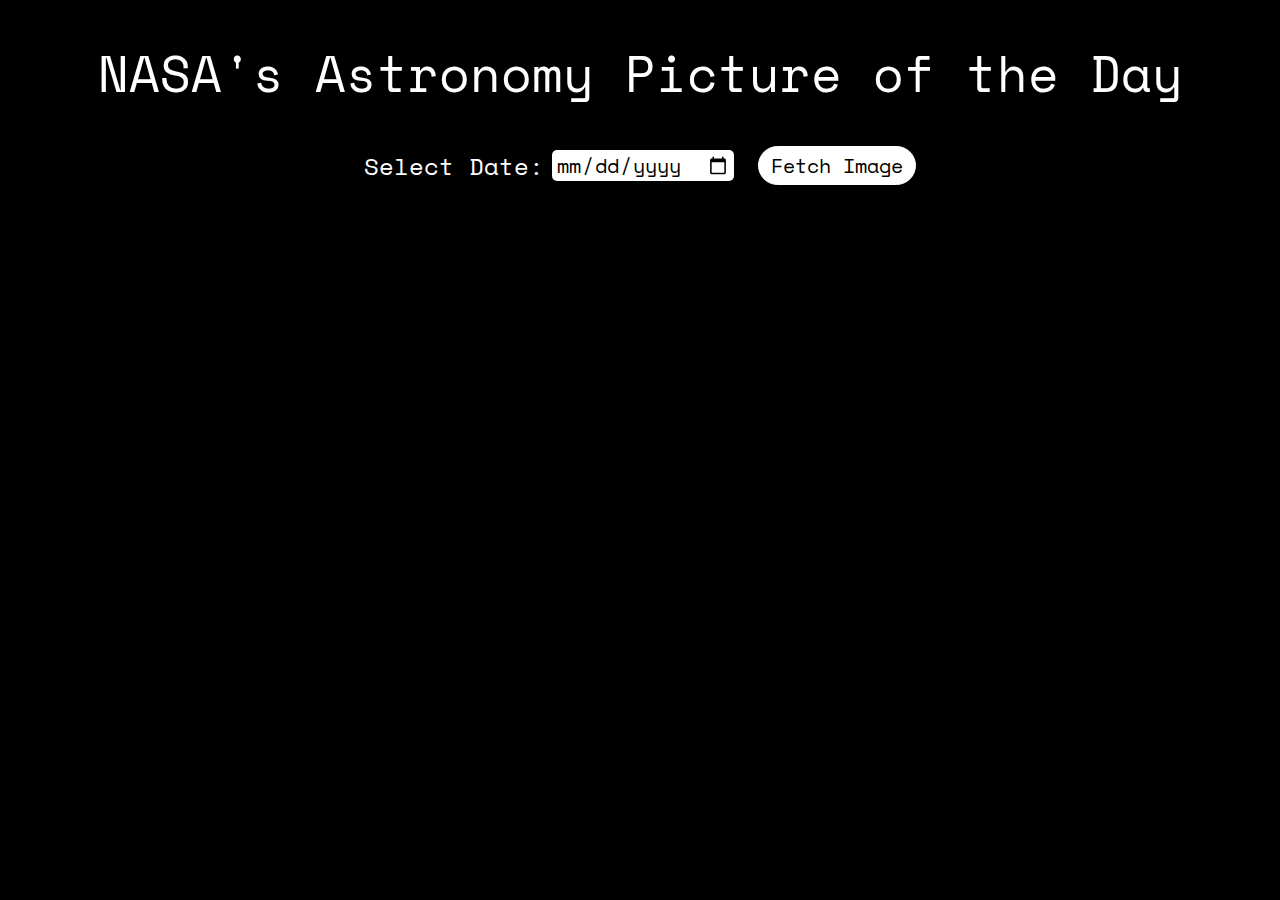
==== index.html @ efa518e3 "Rename astroPic.html to index.html" ====
<!DOCTYPE html>
<html lang="en">
<head>
    <meta charset="UTF-8">
    <meta http-equiv="X-UA-Compatible" content="IE=edge">
    <meta name="viewport" content="width=device-width, initial-scale=1.0">
    <link rel="stylesheet" href="astroPic.css">
    <link rel="preconnect" href="https://fonts.googleapis.com">
    <link rel="preconnect" href="https://fonts.gstatic.com" crossorigin>
    <link href="https://fonts.googleapis.com/css2?family=Space+Mono&display=swap" rel="stylesheet">
    <title>NASA API Project Main Page</title>
   
</head>
<body>
    
    <h1 id="page-header">NASA's Astronomy Picture of the Day</h1>

<div class="date-select">
    <label id="date-label" for="date-selector">Select Date: </label>
    <input type="date" id="date-selector"/>
    <button id="fetchButton" type="button">Fetch Image</button>
</div>
    

    <div class="content-container">
        <h2 id="image-title"></h2>
        <img src="" id="APOD-Image" alt=""/>
        <p id="description"></p>

    </div>
    
    
    
    <script src="astroPic.js"></script>
</body>
</html>
---- astroPic.css ----
/*CSS Reset*/
* {
  margin: 0;
  padding: 0;
  border: 0;
  font-size: 100%;
  font: inherit;
  vertical-align: baseline;
}

/*End of CSS Reset*/

body {
    text-align: center;
    color: #fff;
    font-size: 20px;
    
}
  
h1 {
    font-size: 25px;
    margin: 3% 3% 5%;
}

body {
    background-color: #000;
    font-family: 'Space Mono', monospace;
}

.date-select {
    display: flex;
    flex-direction: column;
    align-items: center;
}
  
#date-label {
    font-size: 24px;
}
  
#date-selector {
    color: #000;
    padding: 0 4px;
    margin: 24px 0;
    border-radius: 5px;
}
  

#image-title {
    font-size: 25px;
    margin: 5%;
}


#APOD-Image {
    width: 80%;
    margin: 0 3%;
}
  
#description {
    text-align: left;
    margin: 7% 7%;
    line-height: 1.6;
}
  
#fetchButton {
    color: #000;
    font-family: 'Space Mono', monospace;
    margin-bottom: 10%;
    border-radius: 20px;
    padding: 4px 12px;
    background-color: #fff;
    border: 1px solid #fff;
    
}

#fetchButton:hover {
    cursor: pointer;
    color: #fff;
    background-color: #000;
}

/*Beginning of media queries*/

@media only screen and (min-width: 600px) {
    h1 {
        font-size: 30px;
    }
}

@media only screen and (min-width: 1024px) {
    h1 {
        font-size: 50px;
        margin: 36px 0;
    }

    #APOD-Image {
        max-width: 40%;
    }

    #image-title {
        margin: 24px 0;
    }

    #APOD-Image {
        margin: 0;
    }

    #description {
        margin: 24px 88px;
    }

    .date-select {
        flex-direction: row;
        width: 100%;
        justify-content: center;
    }

    #fetchButton {
        margin: 0;
    }

    #date-selector {
        margin: 0 24px 0 8px;
    }

}
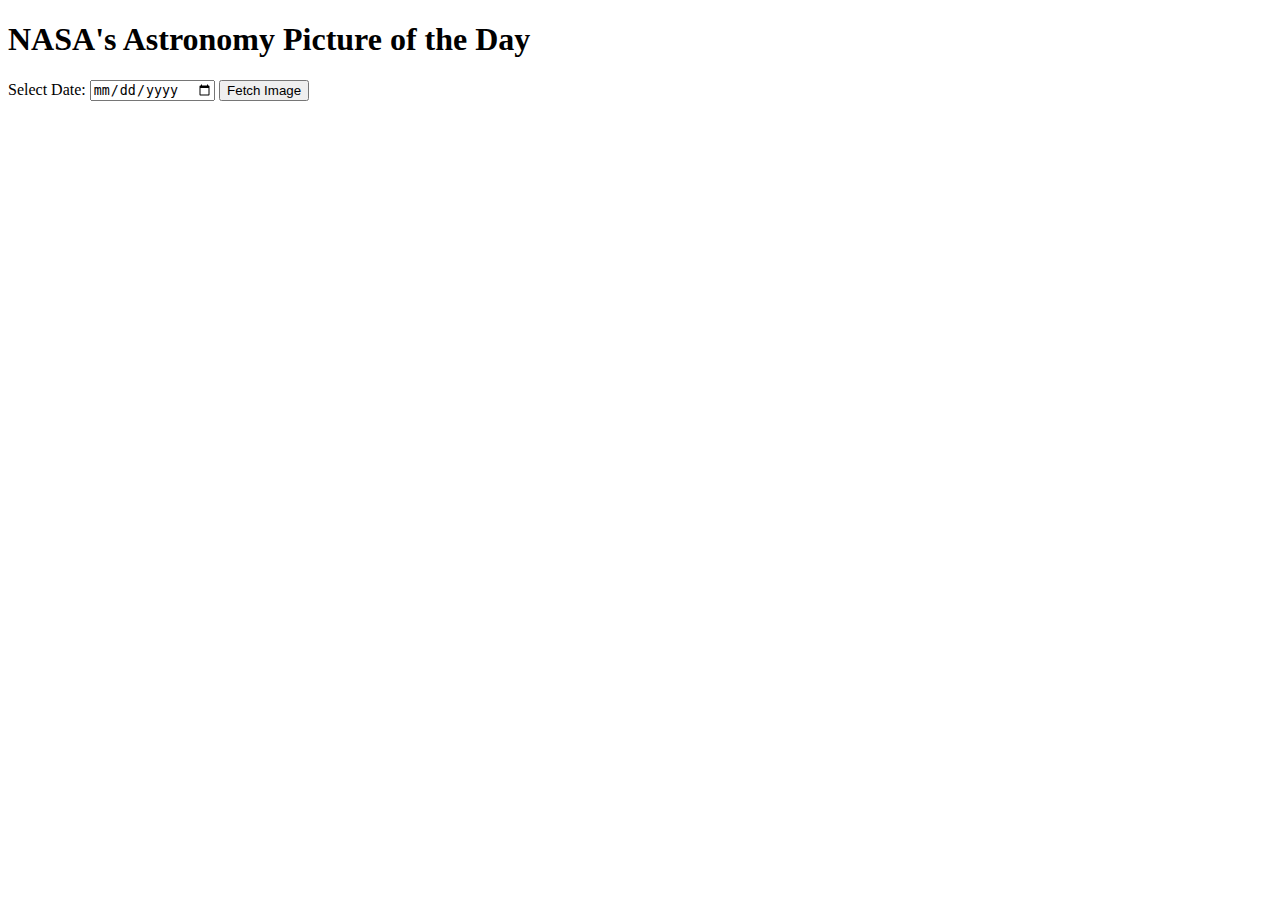
==== commit 5e217945: "Update index.html" ====
--- a/index.html
+++ b/index.html
@@ -4,7 +4,7 @@
     <meta charset="UTF-8">
     <meta http-equiv="X-UA-Compatible" content="IE=edge">
     <meta name="viewport" content="width=device-width, initial-scale=1.0">
-    <link rel="stylesheet" href="astroPic.css">
+    <link rel="stylesheet" href="styles.css">
     <link rel="preconnect" href="https://fonts.googleapis.com">
     <link rel="preconnect" href="https://fonts.gstatic.com" crossorigin>
     <link href="https://fonts.googleapis.com/css2?family=Space+Mono&display=swap" rel="stylesheet">
@@ -31,6 +31,6 @@
     
     
     
-    <script src="astroPic.js"></script>
+    <script src="astroPicScript.js"></script>
 </body>
 </html>
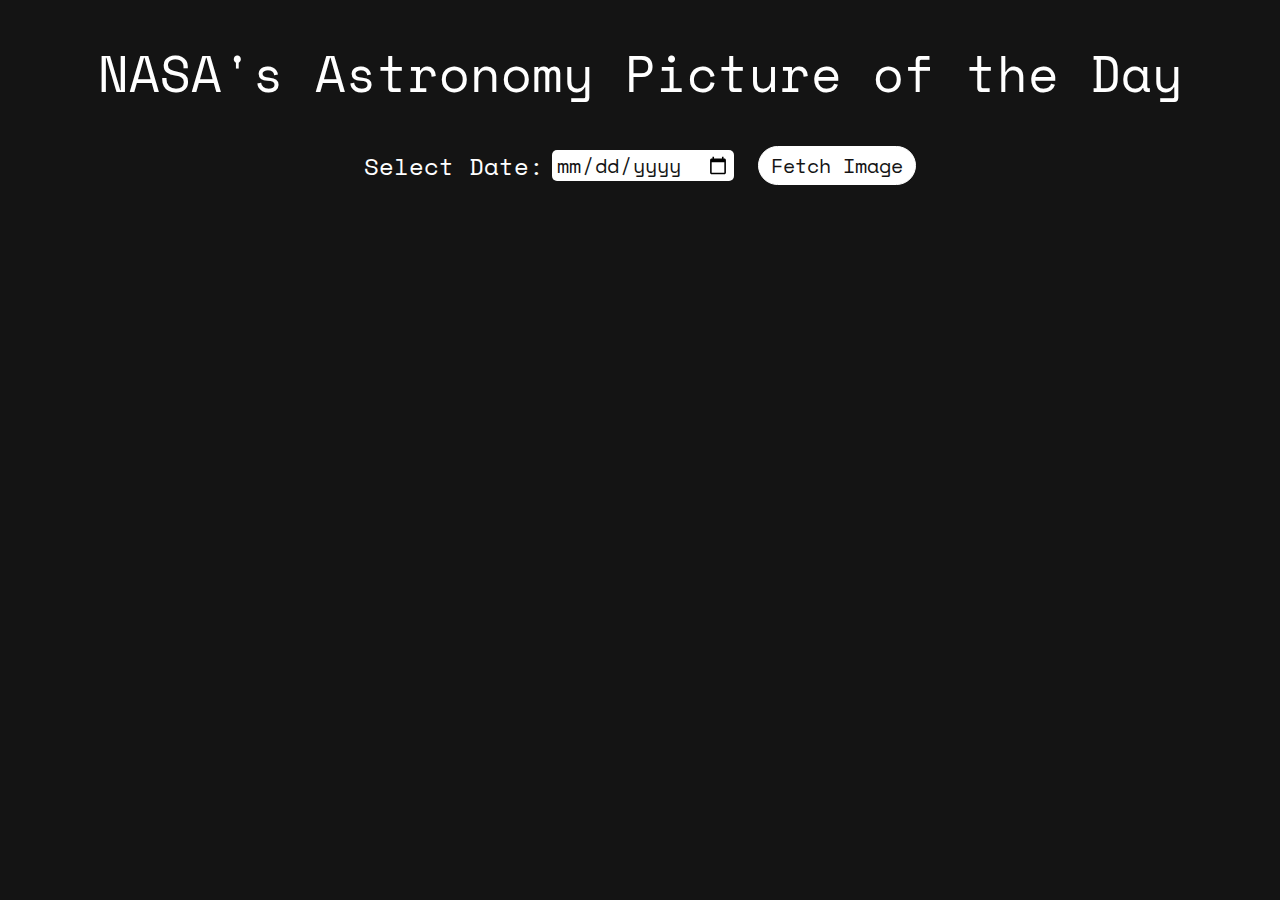
==== commit 74a6eb62: "Updated Color Scheme and HTML Title" ====
--- a/index.html
+++ b/index.html
@@ -8,7 +8,7 @@
     <link rel="preconnect" href="https://fonts.googleapis.com">
     <link rel="preconnect" href="https://fonts.gstatic.com" crossorigin>
     <link href="https://fonts.googleapis.com/css2?family=Space+Mono&display=swap" rel="stylesheet">
-    <title>NASA API Project Main Page</title>
+    <title>NASA APOD-API</title>
    
 </head>
 <body>
--- a/styles.css
+++ b/styles.css
@@ -0,0 +1,127 @@
+/*CSS Reset*/
+* {
+  margin: 0;
+  padding: 0;
+  border: 0;
+  font-size: 100%;
+  font: inherit;
+  vertical-align: baseline;
+}
+
+/*End of CSS Reset*/
+
+body {
+    text-align: center;
+    color: #fff;
+    font-size: 20px;
+    
+}
+  
+h1 {
+    font-size: 25px;
+    margin: 3% 3% 5%;
+}
+
+body {
+    background-color: #141414;
+    font-family: 'Space Mono', monospace;
+}
+
+.date-select {
+    display: flex;
+    flex-direction: column;
+    align-items: center;
+}
+  
+#date-label {
+    font-size: 24px;
+}
+  
+#date-selector {
+    color: #141414;
+    padding: 0 4px;
+    margin: 24px 0;
+    border-radius: 5px;
+}
+  
+
+#image-title {
+    font-size: 25px;
+    margin: 5%;
+}
+
+
+#APOD-Image {
+    width: 80%;
+    margin: 0 3%;
+}
+  
+#description {
+    text-align: left;
+    margin: 7% 7%;
+    line-height: 1.6;
+}
+  
+#fetchButton {
+    color: #141414;
+    font-family: 'Space Mono', monospace;
+    margin-bottom: 10%;
+    border-radius: 20px;
+    padding: 4px 12px;
+    background-color: #fff;
+    border: 1px solid #fff;
+    
+}
+
+#fetchButton:hover {
+    cursor: pointer;
+    color: #fff;
+    background-color: #141414;
+}
+
+/*Beginning of media queries*/
+
+@media only screen and (min-width: 600px) {
+    h1 {
+        font-size: 30px;
+    }
+}
+
+@media only screen and (min-width: 1024px) {
+    h1 {
+        font-size: 50px;
+        margin: 36px 0;
+    }
+
+    #APOD-Image {
+        max-width: 40%;
+    }
+
+    #image-title {
+        margin: 24px 0;
+    }
+
+    #APOD-Image {
+        margin: 0;
+    }
+
+    #description {
+        margin: 24px 120px;
+        line-height: 1.6;
+    }
+
+    .date-select {
+        flex-direction: row;
+        width: 100%;
+        justify-content: center;
+    }
+
+    #fetchButton {
+        margin: 0;
+    }
+
+    #date-selector {
+        margin: 0 24px 0 8px;
+    }
+
+}
